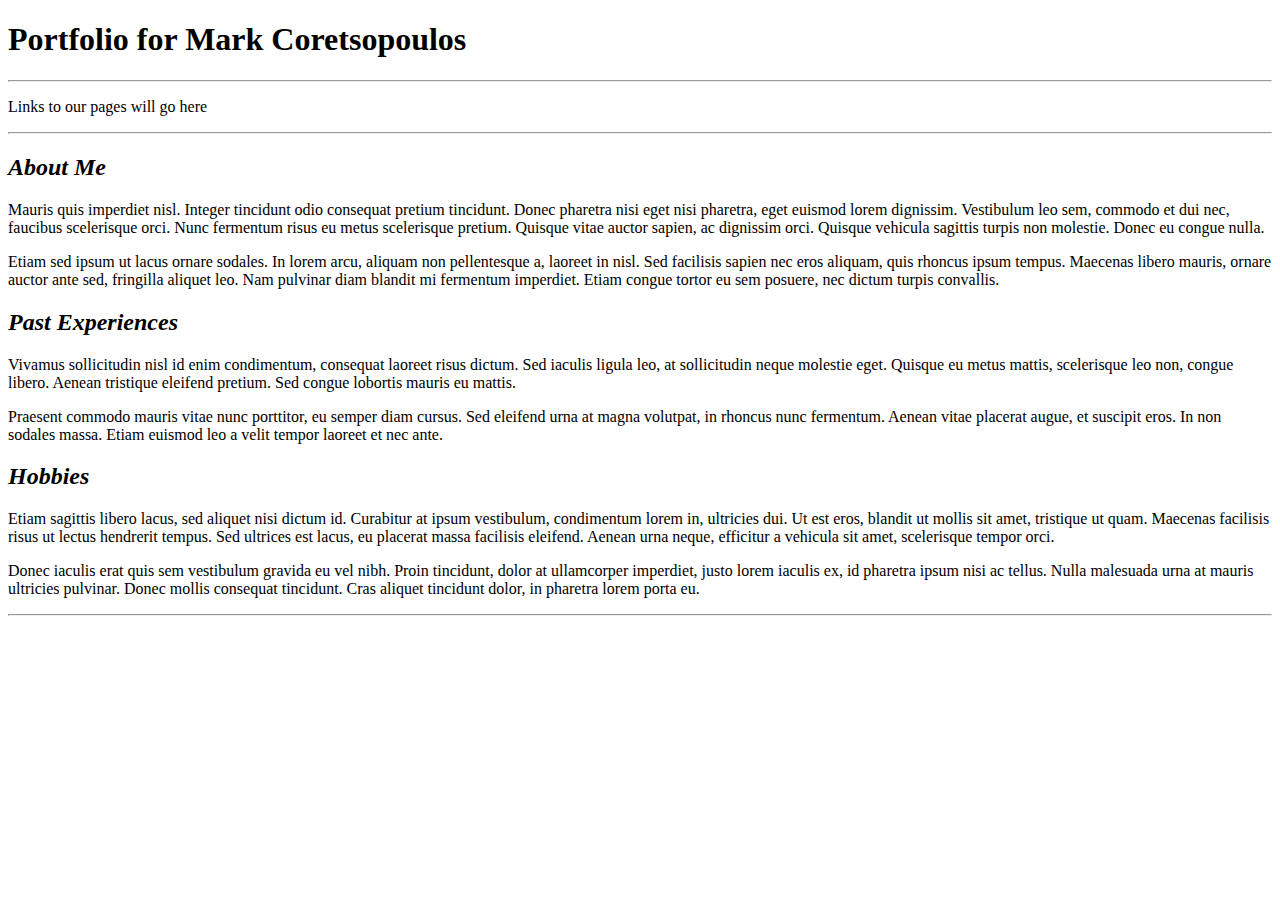
==== portfolio/index.html @ c452094d "added portfolio homepage" ====
<!DOCTYPE html>
<!--
	Name: Mark Coretsopoulos
	Date Created: 10/16/19
	Most Recent Revision:
-->

<html>
<head>
	<title>Mark's Portfolio</title>
</head>
<body>
	<h1>Portfolio for Mark Coretsopoulos</h1>

	<hr />
	<!-- Add links to projects.html, contact.html, testimonials.html -->
	<p>Links to our pages will go here</p>
	<hr />

	<!-- Write out paragraphs -->

	<h2><i>About Me</i></h2>
	<p>Mauris quis imperdiet nisl. Integer tincidunt odio consequat pretium tincidunt. Donec pharetra nisi eget nisi pharetra, eget euismod lorem dignissim. Vestibulum leo sem, commodo et dui nec, faucibus scelerisque orci. Nunc fermentum risus eu metus scelerisque pretium. Quisque vitae auctor sapien, ac dignissim orci. Quisque vehicula sagittis turpis non molestie. Donec eu congue nulla.</p>
	<p>Etiam sed ipsum ut lacus ornare sodales. In lorem arcu, aliquam non pellentesque a, laoreet in nisl. Sed facilisis sapien nec eros aliquam, quis rhoncus ipsum tempus. Maecenas libero mauris, ornare auctor ante sed, fringilla aliquet leo. Nam pulvinar diam blandit mi fermentum imperdiet. Etiam congue tortor eu sem posuere, nec dictum turpis convallis.</p>

	<h2><i>Past Experiences</i></h2>
	<p>Vivamus sollicitudin nisl id enim condimentum, consequat laoreet risus dictum. Sed iaculis ligula leo, at sollicitudin neque molestie eget. Quisque eu metus mattis, scelerisque leo non, congue libero. Aenean tristique eleifend pretium. Sed congue lobortis mauris eu mattis.</p>
	<p>Praesent commodo mauris vitae nunc porttitor, eu semper diam cursus. Sed eleifend urna at magna volutpat, in rhoncus nunc fermentum. Aenean vitae placerat augue, et suscipit eros. In non sodales massa. Etiam euismod leo a velit tempor laoreet et nec ante. </p>

	<h2><i>Hobbies</i></h2>
	<p>Etiam sagittis libero lacus, sed aliquet nisi dictum id. Curabitur at ipsum vestibulum, condimentum lorem in, ultricies dui. Ut est eros, blandit ut mollis sit amet, tristique ut quam. Maecenas facilisis risus ut lectus hendrerit tempus. Sed ultrices est lacus, eu placerat massa facilisis eleifend. Aenean urna neque, efficitur a vehicula sit amet, scelerisque tempor orci.</p>
	<p>Donec iaculis erat quis sem vestibulum gravida eu vel nibh. Proin tincidunt, dolor at ullamcorper imperdiet, justo lorem iaculis ex, id pharetra ipsum nisi ac tellus. Nulla malesuada urna at mauris ultricies pulvinar. Donec mollis consequat tincidunt. Cras aliquet tincidunt dolor, in pharetra lorem porta eu. </p>

	<hr />



</body>
</html>
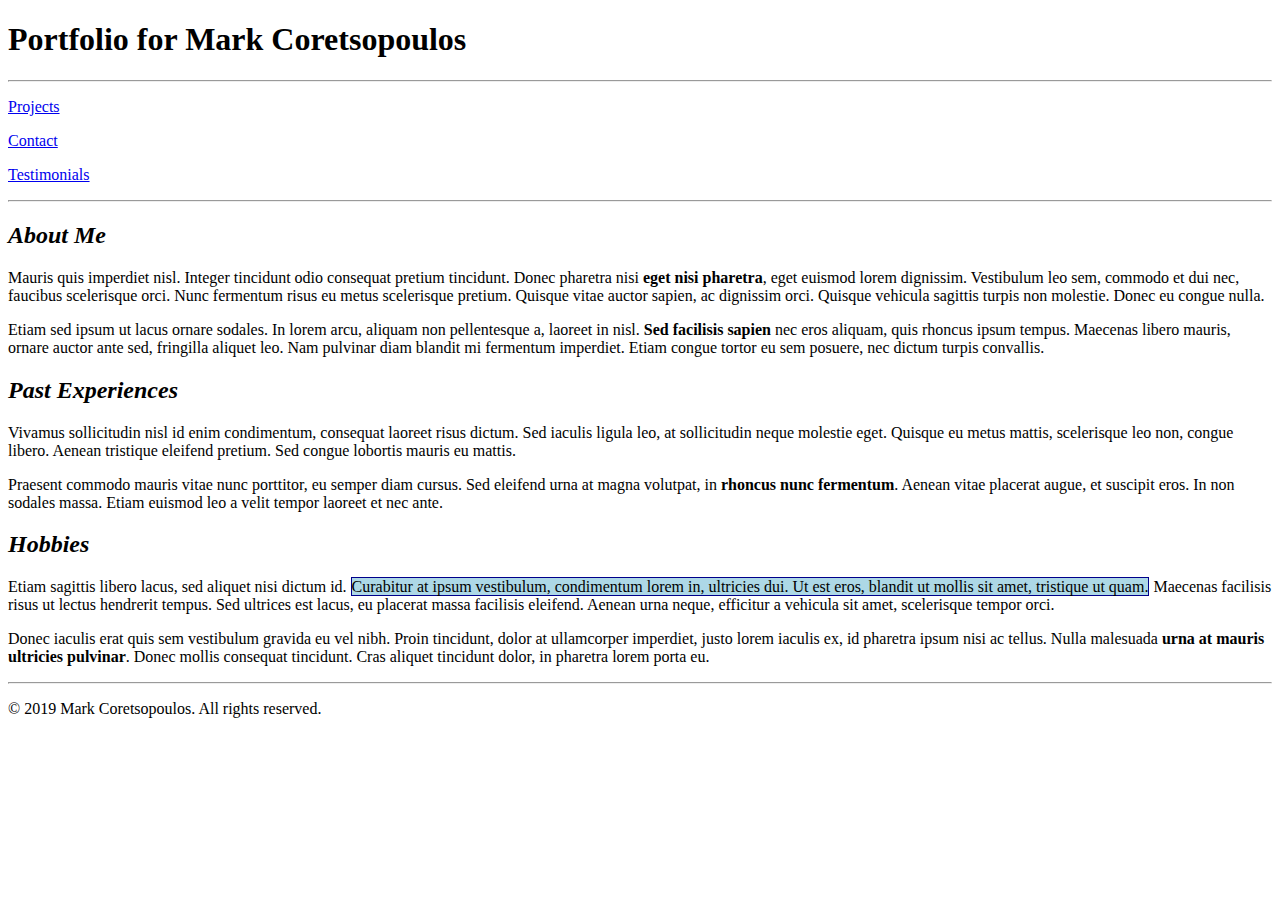
==== commit 21c02a5b: "added projects, contact, testimonials pages, links to them on homepage" ====
--- a/portfolio/index.html
+++ b/portfolio/index.html
@@ -5,35 +5,66 @@
 	Most Recent Revision:
 -->
 
-<html>
-<head>
-	<title>Mark's Portfolio</title>
-</head>
-<body>
-	<h1>Portfolio for Mark Coretsopoulos</h1>
+<html lang="en">
+	<head>
+		<title>Mark's Portfolio</title>
+	</head>
 
-	<hr />
-	<!-- Add links to projects.html, contact.html, testimonials.html -->
-	<p>Links to our pages will go here</p>
-	<hr />
+	<body>
+		<main>
 
-	<!-- Write out paragraphs -->
+			<header>
+				<h1>Portfolio for Mark Coretsopoulos</h1>
+			</header>
 
-	<h2><i>About Me</i></h2>
-	<p>Mauris quis imperdiet nisl. Integer tincidunt odio consequat pretium tincidunt. Donec pharetra nisi eget nisi pharetra, eget euismod lorem dignissim. Vestibulum leo sem, commodo et dui nec, faucibus scelerisque orci. Nunc fermentum risus eu metus scelerisque pretium. Quisque vitae auctor sapien, ac dignissim orci. Quisque vehicula sagittis turpis non molestie. Donec eu congue nulla.</p>
-	<p>Etiam sed ipsum ut lacus ornare sodales. In lorem arcu, aliquam non pellentesque a, laoreet in nisl. Sed facilisis sapien nec eros aliquam, quis rhoncus ipsum tempus. Maecenas libero mauris, ornare auctor ante sed, fringilla aliquet leo. Nam pulvinar diam blandit mi fermentum imperdiet. Etiam congue tortor eu sem posuere, nec dictum turpis convallis.</p>
+			<nav>
+				<hr />
+					<p><a href="projects.html">Projects</a></p>
 
-	<h2><i>Past Experiences</i></h2>
-	<p>Vivamus sollicitudin nisl id enim condimentum, consequat laoreet risus dictum. Sed iaculis ligula leo, at sollicitudin neque molestie eget. Quisque eu metus mattis, scelerisque leo non, congue libero. Aenean tristique eleifend pretium. Sed congue lobortis mauris eu mattis.</p>
-	<p>Praesent commodo mauris vitae nunc porttitor, eu semper diam cursus. Sed eleifend urna at magna volutpat, in rhoncus nunc fermentum. Aenean vitae placerat augue, et suscipit eros. In non sodales massa. Etiam euismod leo a velit tempor laoreet et nec ante. </p>
+					<p><a href="contact.html">Contact</a></p>
 
-	<h2><i>Hobbies</i></h2>
-	<p>Etiam sagittis libero lacus, sed aliquet nisi dictum id. Curabitur at ipsum vestibulum, condimentum lorem in, ultricies dui. Ut est eros, blandit ut mollis sit amet, tristique ut quam. Maecenas facilisis risus ut lectus hendrerit tempus. Sed ultrices est lacus, eu placerat massa facilisis eleifend. Aenean urna neque, efficitur a vehicula sit amet, scelerisque tempor orci.</p>
-	<p>Donec iaculis erat quis sem vestibulum gravida eu vel nibh. Proin tincidunt, dolor at ullamcorper imperdiet, justo lorem iaculis ex, id pharetra ipsum nisi ac tellus. Nulla malesuada urna at mauris ultricies pulvinar. Donec mollis consequat tincidunt. Cras aliquet tincidunt dolor, in pharetra lorem porta eu. </p>
+					<p><a href="testimonials.html">Testimonials</a></p>
+				<hr />
+			</nav>
 
-	<hr />
+			<section>
+				<!-- Write out paragraphs -->
+
+				<article id="about-me">
+					<h2><i>About Me</i></h2>
+
+					<p>Mauris quis imperdiet nisl. Integer tincidunt odio consequat pretium tincidunt. Donec pharetra nisi <b>eget nisi pharetra</b>, eget euismod lorem dignissim. Vestibulum leo sem, commodo et dui nec, faucibus scelerisque orci. Nunc fermentum risus eu metus scelerisque pretium. Quisque vitae auctor sapien, ac dignissim orci. Quisque vehicula sagittis turpis non molestie. Donec eu congue nulla.</p>
+
+					<p>Etiam sed ipsum ut lacus ornare sodales. In lorem arcu, aliquam non pellentesque a, laoreet in nisl. <b>Sed facilisis sapien</b> nec eros aliquam, quis rhoncus ipsum tempus. Maecenas libero mauris, ornare auctor ante sed, fringilla aliquet leo. Nam pulvinar diam blandit mi fermentum imperdiet. Etiam congue tortor eu sem posuere, nec dictum turpis convallis.</p>
+				</article>
+
+				<article id="past-experiences">
+					<h2><i>Past Experiences</i></h2>
+
+					<p>Vivamus sollicitudin nisl id enim condimentum, consequat laoreet risus dictum. Sed iaculis ligula leo, at sollicitudin neque molestie eget. Quisque eu metus mattis, scelerisque leo non, congue libero. Aenean tristique eleifend pretium. Sed congue lobortis mauris eu mattis.</p>
+
+					<p>Praesent commodo mauris vitae nunc porttitor, eu semper diam cursus. Sed eleifend urna at magna volutpat, in <b>rhoncus nunc fermentum</b>. Aenean vitae placerat augue, et suscipit eros. In non sodales massa. Etiam euismod leo a velit tempor laoreet et nec ante. </p>
+				</article>
+
+				<article id="hobbies">
+					<h2><i>Hobbies</i></h2>
+
+					<p>Etiam sagittis libero lacus, sed aliquet nisi dictum id. <span style="background-color: lightblue; border: thin solid darkblue; ">Curabitur at ipsum vestibulum, condimentum lorem in, ultricies dui. Ut est eros, blandit ut mollis sit amet, tristique ut quam.</span> Maecenas facilisis risus ut lectus hendrerit tempus. Sed ultrices est lacus, eu placerat massa facilisis eleifend. Aenean urna neque, efficitur a vehicula sit amet, scelerisque tempor orci.</p>
+
+					<p>Donec iaculis erat quis sem vestibulum gravida eu vel nibh. Proin tincidunt, dolor at ullamcorper imperdiet, justo lorem iaculis ex, id pharetra ipsum nisi ac tellus. Nulla malesuada <b>urna at mauris ultricies pulvinar</b>. Donec mollis consequat tincidunt. Cras aliquet tincidunt dolor, in pharetra lorem porta eu. </p>
+				</article>
+
+			</section>
+
+			<footer>
+				<hr />
+				<p>
+					&copy; 2019 Mark Coretsopoulos. All rights reserved.
+				</p>
+
+			</footer>
 
 
-
-</body>
+		</main>
+	</body>
 </html>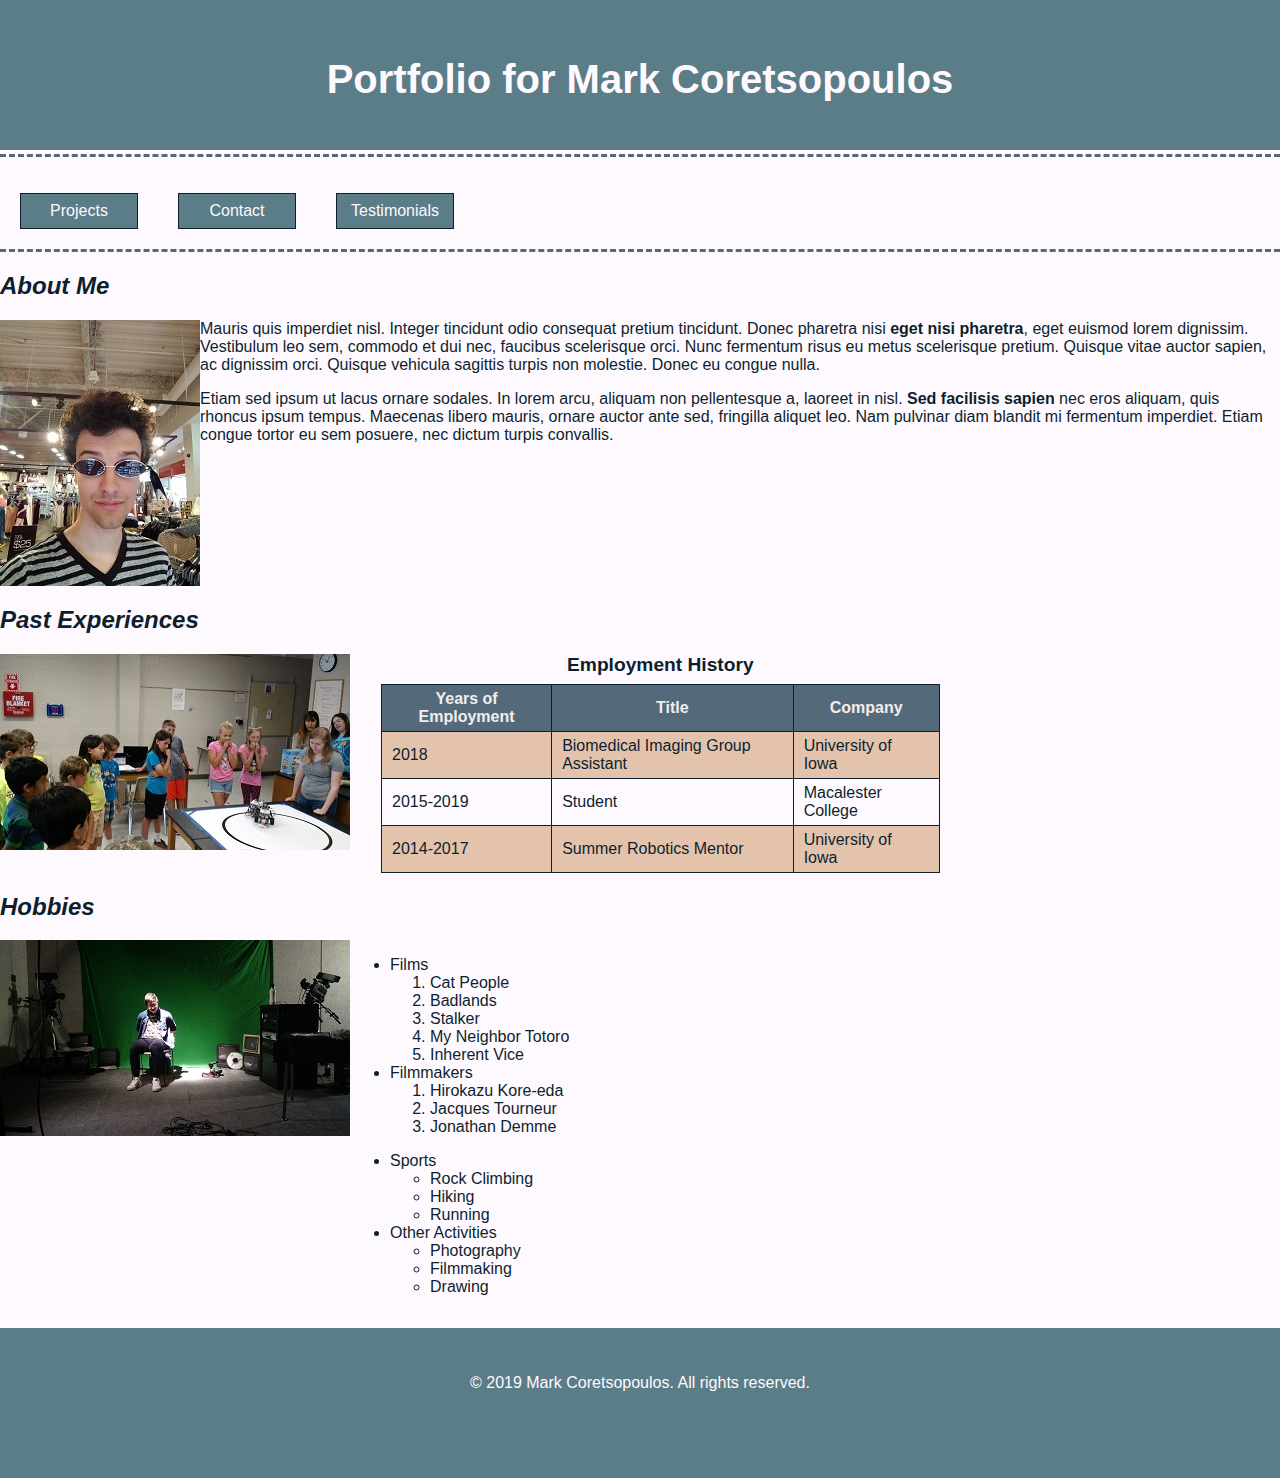
==== commit cdaebcf7: "added first draft restaurant and bootstrap examples" ====
--- a/portfolio/index.html
+++ b/portfolio/index.html
@@ -8,6 +8,33 @@
 <html lang="en">
 	<head>
 		<title>Mark's Portfolio</title>
+		<link rel="stylesheet" type="text/css" href="styles/main.css">
+		<style>
+			caption {
+				font-weight: bold;
+				font-size: 1.2em;
+				margin-bottom: 8px; 
+			}
+			table, th, td {
+				border: 1px solid #0d1f2d;
+				border-collapse: collapse;
+				padding: 5px 10px;
+			}
+			table {
+				width: 90%;
+				margin: auto;
+			}
+			tr {
+				height: 30px;
+			}
+			th {
+				background-color: #546a7b;
+				color: #f2eded;
+			}
+			tr:nth-child(odd) {
+				background-color: #e4c3ad;
+			}
+		</style>
 	</head>
 
 	<body>
@@ -17,47 +44,114 @@
 				<h1>Portfolio for Mark Coretsopoulos</h1>
 			</header>
 
-			<nav>
-				<hr />
+			<nav class="border">
 					<p><a href="projects.html">Projects</a></p>
 
 					<p><a href="contact.html">Contact</a></p>
 
 					<p><a href="testimonials.html">Testimonials</a></p>
-				<hr />
+					<div class="clear-float"></div>
 			</nav>
 
 			<section>
 				<!-- Write out paragraphs -->
 
-				<article id="about-me">
+				<article class="border" id="about-me">
 					<h2><i>About Me</i></h2>
+
+					<img src="images/SelfieSmall.jpg" alt="Portrait of Mark Coretsopoulos"/>
 
 					<p>Mauris quis imperdiet nisl. Integer tincidunt odio consequat pretium tincidunt. Donec pharetra nisi <b>eget nisi pharetra</b>, eget euismod lorem dignissim. Vestibulum leo sem, commodo et dui nec, faucibus scelerisque orci. Nunc fermentum risus eu metus scelerisque pretium. Quisque vitae auctor sapien, ac dignissim orci. Quisque vehicula sagittis turpis non molestie. Donec eu congue nulla.</p>
 
 					<p>Etiam sed ipsum ut lacus ornare sodales. In lorem arcu, aliquam non pellentesque a, laoreet in nisl. <b>Sed facilisis sapien</b> nec eros aliquam, quis rhoncus ipsum tempus. Maecenas libero mauris, ornare auctor ante sed, fringilla aliquet leo. Nam pulvinar diam blandit mi fermentum imperdiet. Etiam congue tortor eu sem posuere, nec dictum turpis convallis.</p>
+
+					<div class="clear-float"></div>
 				</article>
 
 				<article id="past-experiences">
 					<h2><i>Past Experiences</i></h2>
 
-					<p>Vivamus sollicitudin nisl id enim condimentum, consequat laoreet risus dictum. Sed iaculis ligula leo, at sollicitudin neque molestie eget. Quisque eu metus mattis, scelerisque leo non, congue libero. Aenean tristique eleifend pretium. Sed congue lobortis mauris eu mattis.</p>
+					<img src="images/RoboticsCampSmall.jpg" alt="Children watch two LEGO robots battle in a ring." />
+					<div class="right-content">
+					<table border="1">
+						<caption>Employment History</caption>
+						<thead>
+							<tr>
+								<th>Years of Employment</th>
+								<th>Title</th>
+								<th>Company</th>
+							</tr>
+						</thead>
+						<tbody>
+							<tr>
+								<td>2018</td>
+								<td>Biomedical Imaging Group Assistant</td>
+								<td>University of Iowa</td>
+							</tr>
 
-					<p>Praesent commodo mauris vitae nunc porttitor, eu semper diam cursus. Sed eleifend urna at magna volutpat, in <b>rhoncus nunc fermentum</b>. Aenean vitae placerat augue, et suscipit eros. In non sodales massa. Etiam euismod leo a velit tempor laoreet et nec ante. </p>
+							<tr>
+								<td>2015-2019</td>
+								<td>Student</td>
+								<td>Macalester College</td>
+							</tr>
+
+							<tr>
+								<td>2014-2017</td>
+								<td>Summer Robotics Mentor</td>
+								<td>University of Iowa</td>
+							</tr>
+						</tbody>
+					</table>
+					</div>
+					<div class="clear-float"></div>
+
 				</article>
 
 				<article id="hobbies">
 					<h2><i>Hobbies</i></h2>
 
-					<p>Etiam sagittis libero lacus, sed aliquet nisi dictum id. <span style="background-color: lightblue; border: thin solid darkblue; ">Curabitur at ipsum vestibulum, condimentum lorem in, ultricies dui. Ut est eros, blandit ut mollis sit amet, tristique ut quam.</span> Maecenas facilisis risus ut lectus hendrerit tempus. Sed ultrices est lacus, eu placerat massa facilisis eleifend. Aenean urna neque, efficitur a vehicula sit amet, scelerisque tempor orci.</p>
+					<img src="images/MediaStudiesSmall.jpg" alt="Man tied to chair in dark room with camera equipment around him" />
 
-					<p>Donec iaculis erat quis sem vestibulum gravida eu vel nibh. Proin tincidunt, dolor at ullamcorper imperdiet, justo lorem iaculis ex, id pharetra ipsum nisi ac tellus. Nulla malesuada <b>urna at mauris ultricies pulvinar</b>. Donec mollis consequat tincidunt. Cras aliquet tincidunt dolor, in pharetra lorem porta eu. </p>
+					<div class="right-content">
+					<ul>
+						<li>Films</li>
+						<ol>
+							<li>Cat People</li>
+							<li>Badlands</li>
+							<li>Stalker</li>
+							<li>My Neighbor Totoro</li>
+							<li>Inherent Vice</li>
+						</ol>
+						<li>Filmmakers</li>
+						<ol>
+							<li>Hirokazu Kore-eda</li>
+							<li>Jacques Tourneur</li>
+							<li>Jonathan Demme</li>
+						</ol>
+					</ul>
+
+					<ul>
+						<li>Sports</li>
+						<ul>
+							<li>Rock Climbing</li>
+							<li>Hiking</li>
+							<li>Running</li>
+						</ul>
+						<li>Other Activities</li>
+						<ul>
+							<li>Photography</li>
+							<li>Filmmaking</li>
+							<li>Drawing</li>
+						</ul>
+					</ul>
+					</div>
+					<div class="clear-float"></div>
+
 				</article>
 
 			</section>
 
 			<footer>
-				<hr />
 				<p>
 					&copy; 2019 Mark Coretsopoulos. All rights reserved.
 				</p>
--- a/portfolio/styles/main.css
+++ b/portfolio/styles/main.css
@@ -0,0 +1,63 @@
+/*
+Creator: Mark Coretsopoulos
+Date Created: 10/25
+Last Modified:
+
+*/
+
+body {
+	background-color: #fef9ff;
+	font-family: arial, helvetica, sans-serif;
+	color: #0d1f2d;
+	/*max-width: 900px;*/
+	margin: 0 auto;
+}
+header,footer {
+	background-color: #5b7d87;
+	color: #fef9ff;
+	height: 100px;
+	text-align: center;
+	padding: 30px 10px 20px 10px;
+}
+h1 {
+	font-size: 2.5em;
+}
+nav {
+	border-top: 3px dashed #546a7b;
+	border-bottom: 3px dashed #546a7b;
+	margin-top: 4px;
+}
+.clear-float {
+	clear:both;
+}
+article img {
+	float: left;
+}
+.right-content {
+	float:left;
+}
+article {
+	margin-bottom: 16px;
+}
+nav a {
+	background-color: #5b7d87;
+	color: #fef9ff;
+	padding: 8px;
+	border: thin solid #0d1f2d;
+	text-decoration: none;
+	text-align: center;
+	display: block;
+	margin: 20px;
+	width: 100px;
+	float:left;
+}
+nav a:hover {
+	background-color: #fef9ff;
+	color: #5b7d87;
+}
+nav a:active {
+	font-weight: bold;
+}
+nav a:visited {
+	color: #e4c3ad;
+}